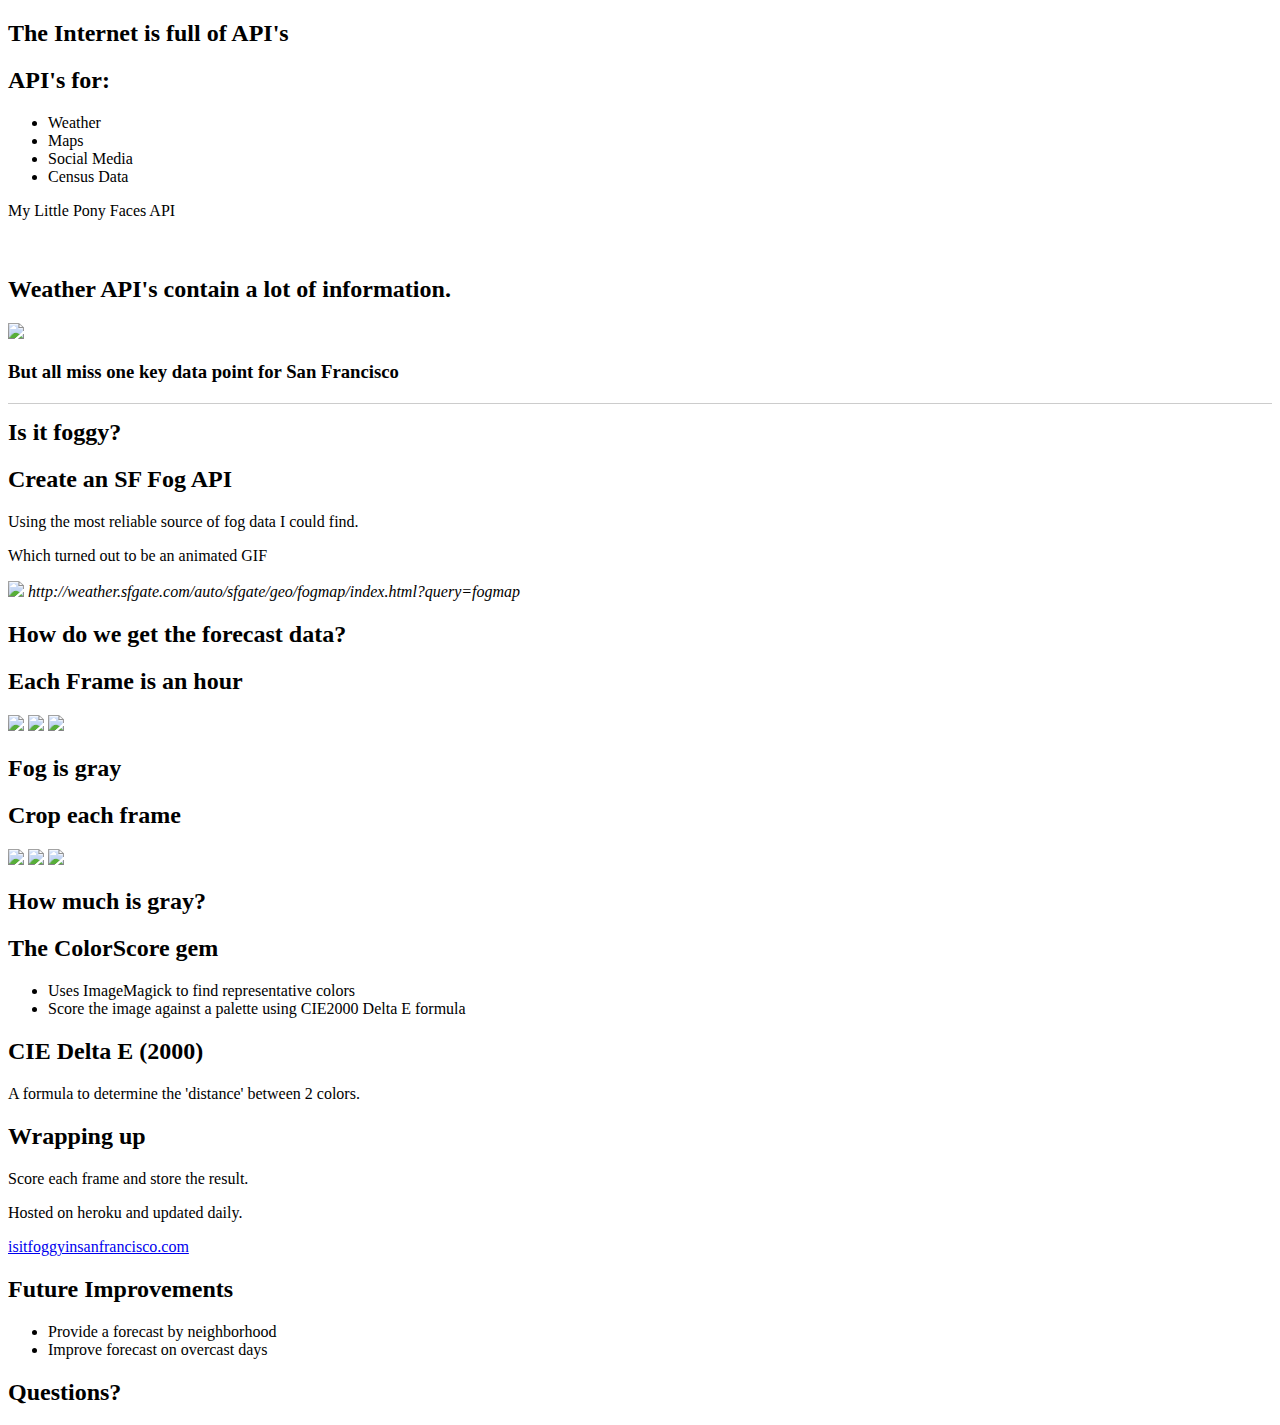
==== index.html @ 5d24ab2a "Site updated to 1f69ed5" ====
<!doctype html>
<html>
  <head>
    <meta charset="utf-8">
    
    <!-- Always force latest IE rendering engine or request Chrome Frame -->
    <meta content="IE=edge,chrome=1" http-equiv="X-UA-Compatible">
    
    <!-- Use title if it's in the page YAML frontmatter -->
    <title>The Middleman</title>
    
    <link href="stylesheets/all.css" rel="stylesheet" type="text/css" />
    <script src="javascripts/all.js" type="text/javascript"></script>
  </head>
  
  <body class="index">
    <div class="reveal">

<!-- Any section element inside of this container is displayed as a slide -->
<div class="slides">
<section>

</section>

<section>
  <h2>The Internet is full of API's</h2>
</section>

<section>
  <h2>API's for:</h2>
  <ul>
    <li class="fragment">Weather</li>
    <li class="fragment">Maps</li>
    <li class="fragment">Social Media</li>
    <li class="fragment">Census Data</li>
  </ul>
</section>

<!-- Example of nested vertical slides -->
<section>
    <p>My Little Pony Faces API</p>
    <img style="margin-left: -300px;" src="images/pony1.png"/>
    <img style="margin-top: -150px; margin-left: 100px;" src="images/pony2.png"/>
</section>

<section>
  <h2>Weather API's contain a lot of information.</h2>
  <img src="images/weather.png"/>
</section>

<section>
  <h3 style="margin-bottom: 20px;">But all miss one key data point for San Francisco</h3>
  <h2 style="border-top: 1px solid #CCC; padding-top: 15px;" class="fragment"><strong>Is it foggy?</strong></h2>
</section>

<section>
  <h2>Create an SF Fog API</h2>
  <p>
    Using the most reliable source of fog data I could find.
  </p>
</section>

<section>
  <p>Which turned out to be an animated GIF</p>
  <img src="images/fogmap.gif"/>
  <cite>http://weather.sfgate.com/auto/sfgate/geo/fogmap/index.html?query=fogmap</cite>
</section>


<section>
  <h2>How do we get the forecast data?</h2>
</section>

<section>
  <h2>Each Frame is an hour</h2>
  <img class="fog-frame" src="images/frames/fog_frame_2.gif"/>
  <img class="fog-frame" src="images/frames/fog_frame_3.gif"/>
  <img class="fog-frame" src="images/frames/fog_frame_4.gif"/>
  <h2 class="fragment">Fog is gray</h2>

</section>

<section>
  <h2>Crop each frame</h2>
  <img class="fog-frame" src="images/frames/frame_2.gif"/>
  <img class="fog-frame" src="images/frames/frame_3.gif"/>
  <img class="fog-frame" src="images/frames/frame_4.gif"/>
  <h2 class="fragment">How much is gray?</h2>
</section>

<section id="transitions">
  <h2>The ColorScore gem</h2>
  <ul>
    <li>Uses ImageMagick to find representative colors</li>
    <li>Score the image against a palette using CIE2000 Delta E formula</li>
  </ul>
</section>

<section>
  <h2>CIE Delta E (2000)</h2>
  <p>A formula to determine the 'distance' between 2 colors.</p>
</section>

<section>
  <h2>Wrapping up</h2>
  <p class="fragment">Score each frame and store the result.</p>
  <p class="fragment">Hosted on heroku and updated daily.</p>
  <p class="fragment"><a target="_blank" href="http://isitfoggyinsanfrancisco.com/">isitfoggyinsanfrancisco.com</a></p>
</section>

<section>
  <h2>Future Improvements</h2>
  <ul>
    <li>Provide a forecast by neighborhood</li>
    <li>Improve forecast on overcast days</li>
  </ul>
</section>

<section>
  <h2>Questions?</h2>
</section>

</div>

</div>
<script>

    // Full list of configuration options available here:
    // https://github.com/hakimel/reveal.js#configuration
    Reveal.initialize({
        controls: true,
        progress: true,
        history: true,
        center: true,

        theme: Reveal.getQueryHash().theme, // available themes are in /css/theme
        transition: 'default', // default/cube/page/concave/zoom/linear/fade/none

        // Parallax scrolling
        // parallaxBackgroundImage: 'https://s3.amazonaws.com/hakim-static/reveal-js/reveal-parallax-1.jpg',
        // parallaxBackgroundSize: '2100px 900px',

        // Optional libraries used to extend on reveal.js
        dependencies: [
            { src: 'lib/js/classList.js', condition: function() { return !document.body.classList; } }
//            { src: 'plugin/markdown/marked.js', condition: function() { return !!document.querySelector( '[data-markdown]' ); } },
//            { src: 'plugin/markdown/markdown.js', condition: function() { return !!document.querySelector( '[data-markdown]' ); } },
//            { src: 'plugin/highlight/highlight.js', async: true, callback: function() { hljs.initHighlightingOnLoad(); } },
//            { src: 'plugin/zoom-js/zoom.js', async: true, condition: function() { return !!document.body.classList; } },
//            { src: 'plugin/notes/notes.js', async: true, condition: function() { return !!document.body.classList; } }
        ]
    });

</script>
  </body>
</html>
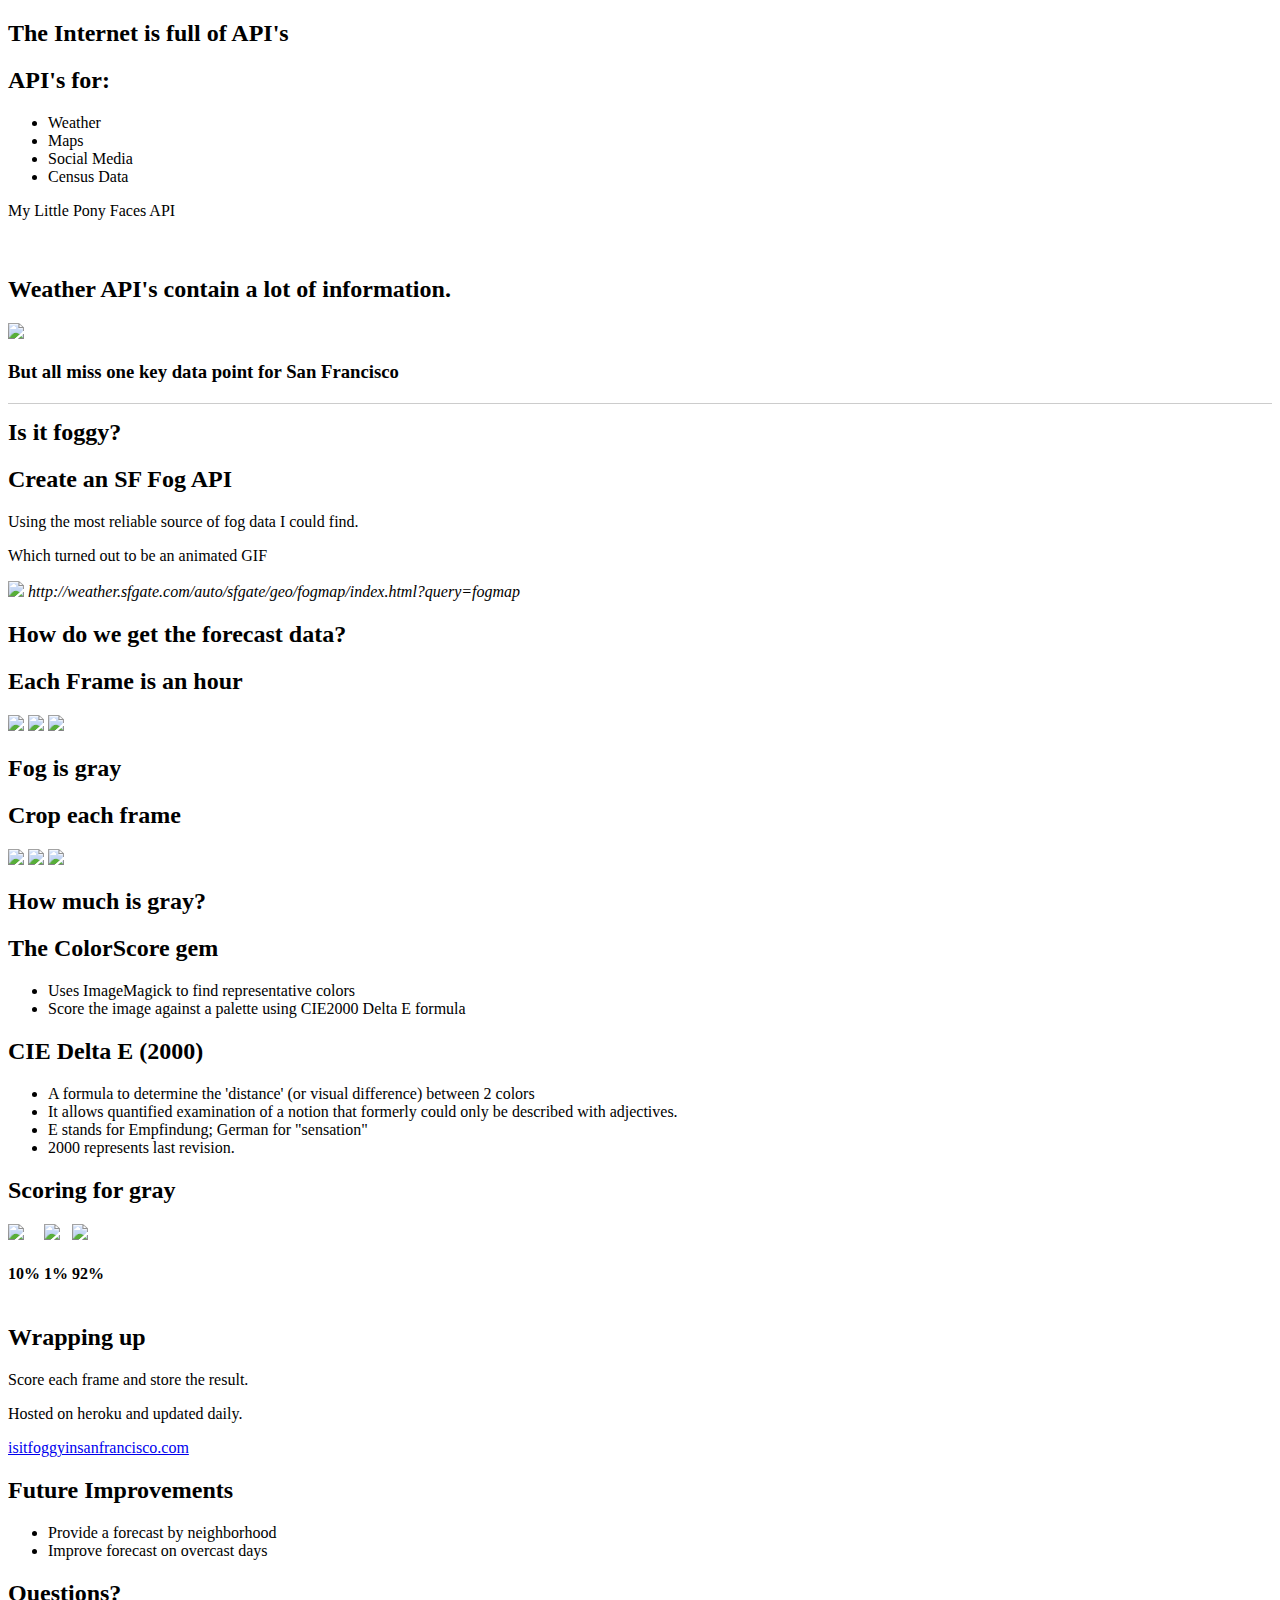
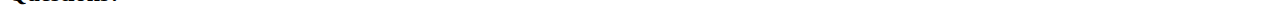
==== commit cdb11cb2: "Site updated to 54a8305" ====
--- a/index.html
+++ b/index.html
@@ -97,8 +97,30 @@
 </section>
 
 <section>
-  <h2>CIE Delta E (2000)</h2>
-  <p>A formula to determine the 'distance' between 2 colors.</p>
+  <h2>CIE Delta  E (2000)</h2>
+  <ul>
+    <li class="fragment">A formula to determine the 'distance' (or visual difference) between 2 colors</li>
+    <li class="fragment">It allows quantified examination of a notion that formerly could only be described with adjectives.</li>
+    <li class="fragment">E stands for Empfindung; German for "sensation"</li>
+    <li class="fragment">2000 represents last revision.</li>
+  </ul>
+</section>
+
+<section>
+  <h2>Scoring for gray</h2>
+  <div style="display: inline-block">
+    <img class="fog-frame" src="images/frames/frame_2.gif"/>
+    <h4>10%</h4>
+  </div>
+  <div style="display: inline-block">
+    <img class="fog-frame" src="images/frames/frame_3.gif"/>
+    <h4>1%</h4>
+  </div>
+  <div style="display: inline-block">
+    <img class="fog-frame" src="images/frames/frame_4.gif"/>
+    <h4>92%</h4>
+  </div>
+
 </section>
 
 <section>
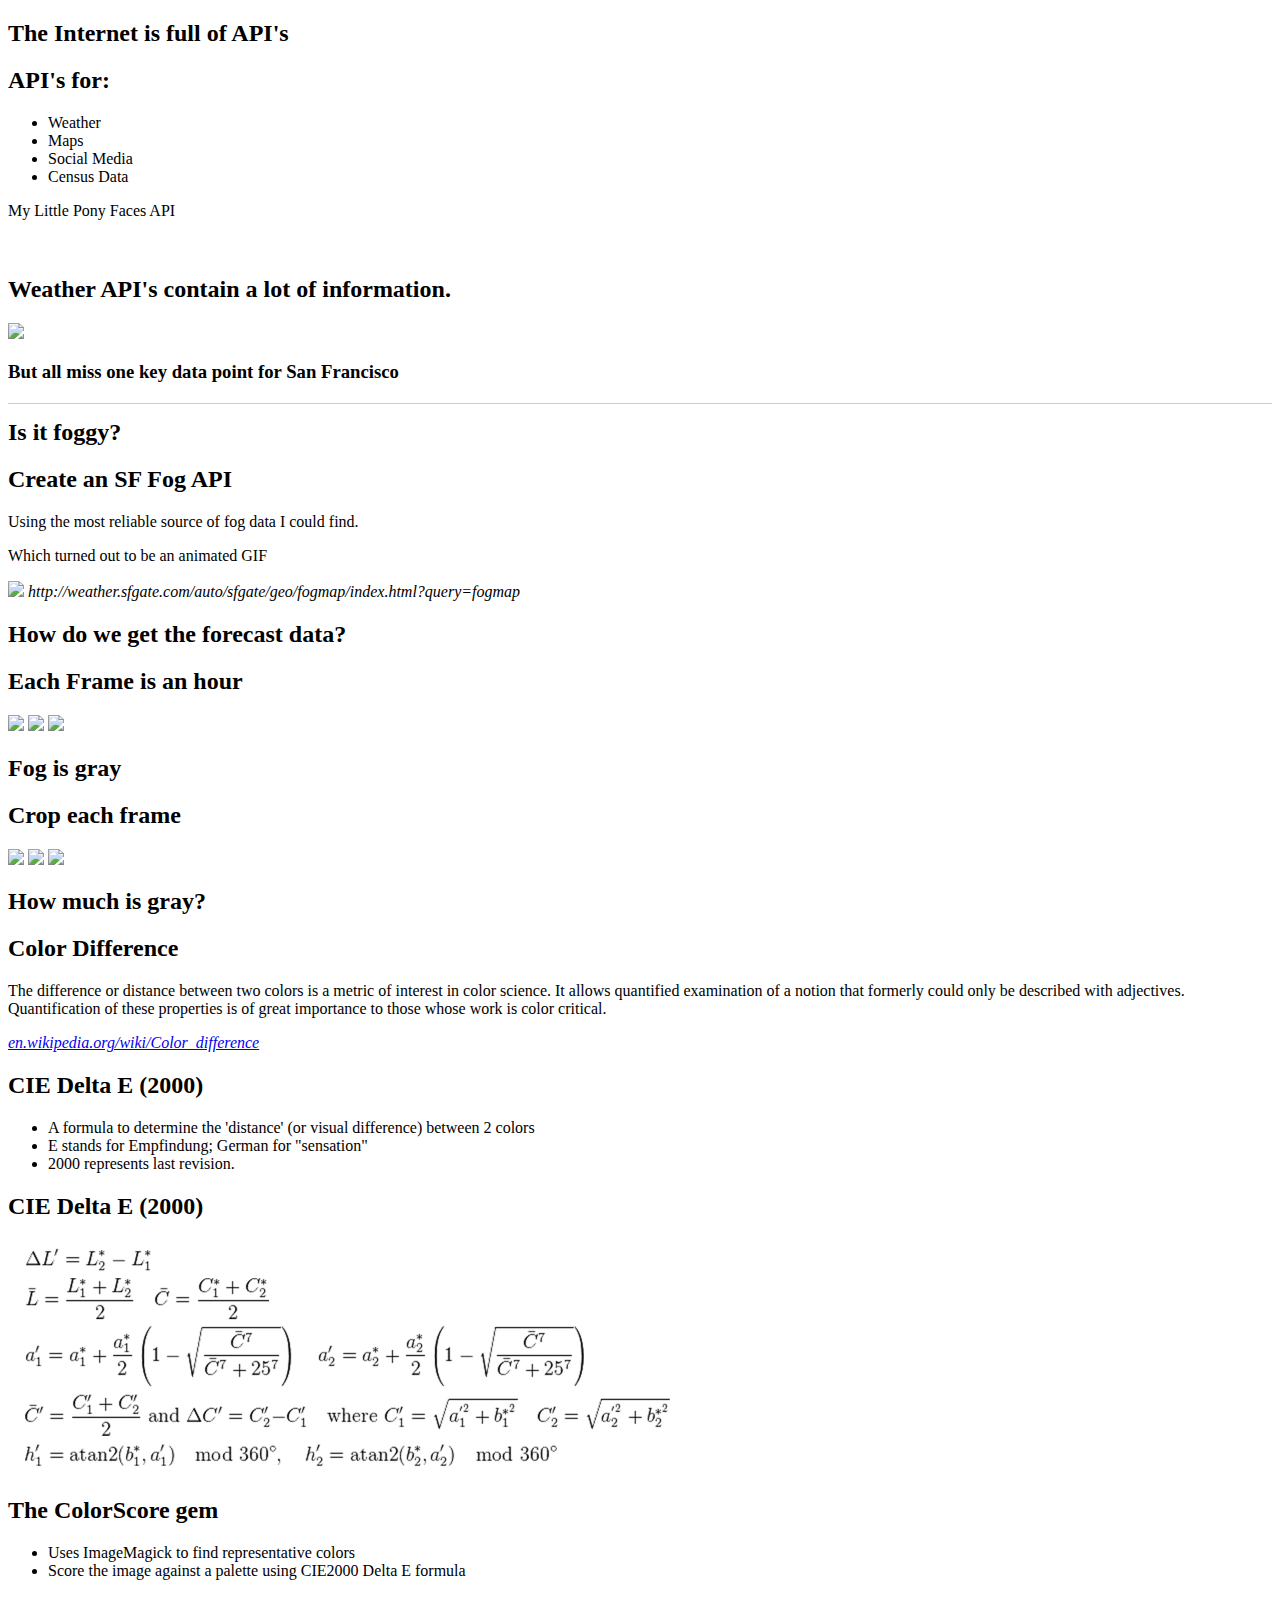
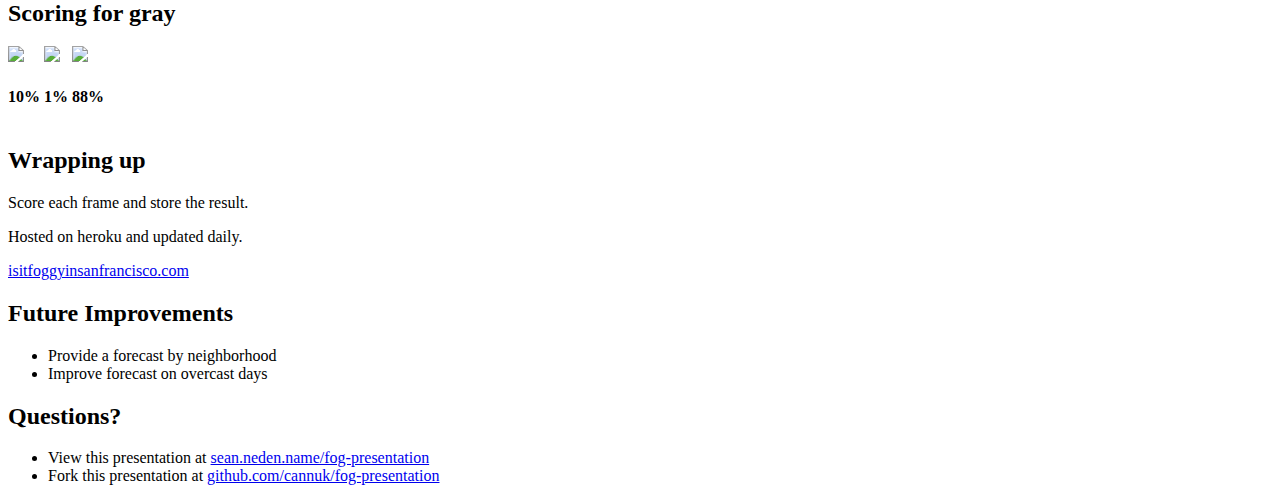
==== commit a5040add: "Site updated to 89f1a6f" ====
--- a/index.html
+++ b/index.html
@@ -18,9 +18,6 @@
 
 <!-- Any section element inside of this container is displayed as a slide -->
 <div class="slides">
-<section>
-
-</section>
 
 <section>
   <h2>The Internet is full of API's</h2>
@@ -88,21 +85,33 @@
   <h2 class="fragment">How much is gray?</h2>
 </section>
 
+<section>
+  <h2>Color Difference</h2>
+  <p>The difference or distance between two colors is a metric of interest in color science. It allows quantified
+    examination of a notion that formerly could only be described with adjectives. Quantification of these properties
+    is of great importance to those whose work is color critical.</p>
+  <cite><a href="http://en.wikipedia.org/wiki/Color_difference">en.wikipedia.org/wiki/Color_difference</a></cite>
+</section>
+
+<section>
+    <h2>CIE Delta  E (2000)</h2>
+    <ul>
+      <li class="fragment">A formula to determine the 'distance' (or visual difference) between 2 colors</li>
+      <li class="fragment">E stands for Empfindung; German for "sensation"</li>
+      <li class="fragment">2000 represents last revision.</li>
+    </ul>
+</section>
+
+  <section>
+    <h2>CIE Delta  E (2000)</h2>
+    <img src="images/formula.png"/>
+  </section>
+
 <section id="transitions">
   <h2>The ColorScore gem</h2>
   <ul>
     <li>Uses ImageMagick to find representative colors</li>
     <li>Score the image against a palette using CIE2000 Delta E formula</li>
-  </ul>
-</section>
-
-<section>
-  <h2>CIE Delta  E (2000)</h2>
-  <ul>
-    <li class="fragment">A formula to determine the 'distance' (or visual difference) between 2 colors</li>
-    <li class="fragment">It allows quantified examination of a notion that formerly could only be described with adjectives.</li>
-    <li class="fragment">E stands for Empfindung; German for "sensation"</li>
-    <li class="fragment">2000 represents last revision.</li>
   </ul>
 </section>
 
@@ -118,7 +127,7 @@
   </div>
   <div style="display: inline-block">
     <img class="fog-frame" src="images/frames/frame_4.gif"/>
-    <h4>92%</h4>
+    <h4>88%</h4>
   </div>
 
 </section>
@@ -140,6 +149,10 @@
 
 <section>
   <h2>Questions?</h2>
+  <ul>
+    <li>View this presentation at <a href="http://sean.neden.name/fog-presentation/">sean.neden.name/fog-presentation</a></li>
+    <li>Fork this presentation at <a href="https://github.com/cannuk/fog-presentation">github.com/cannuk/fog-presentation</a></li>
+  </ul>
 </section>
 
 </div>
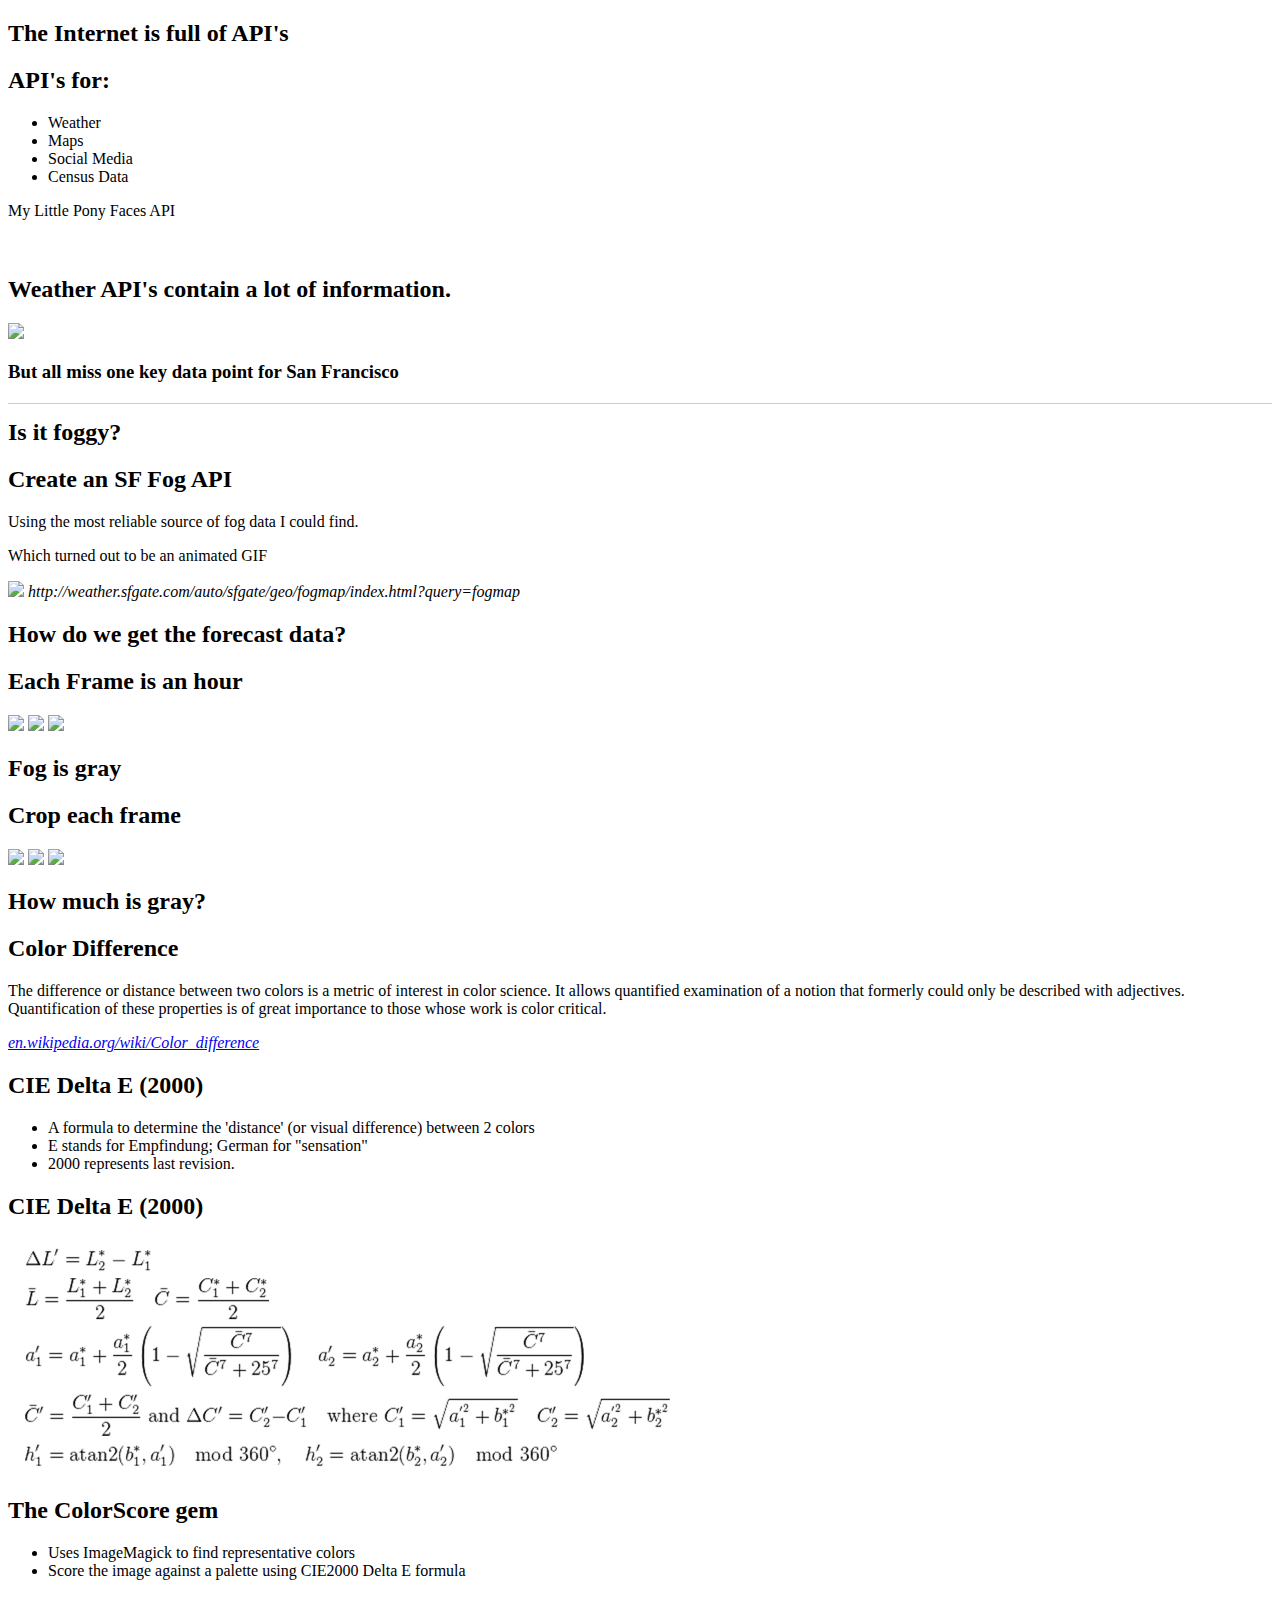
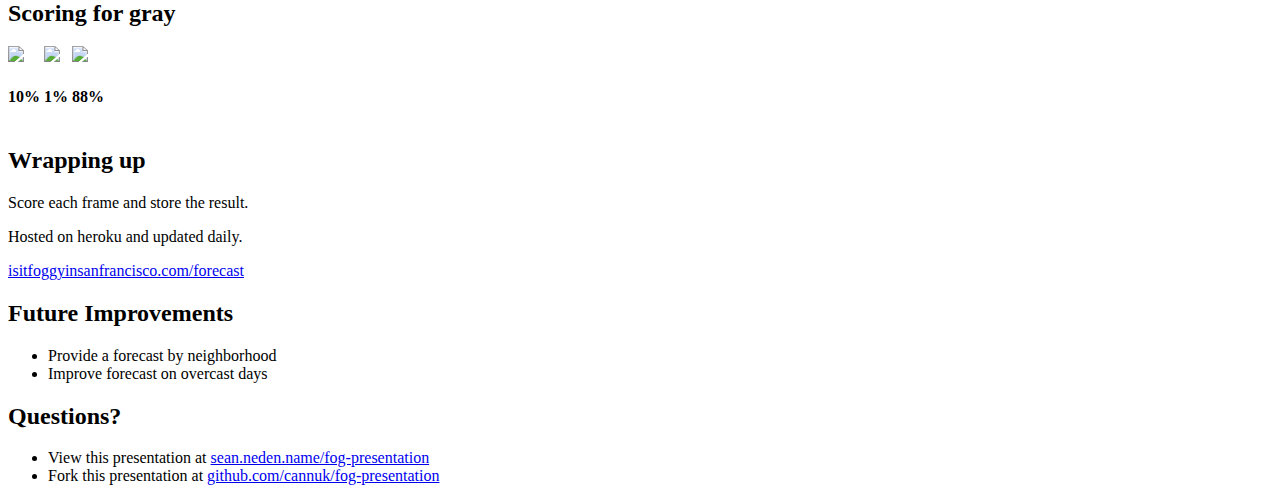
==== commit 8fe44aef: "Site updated to c06bedf" ====
--- a/index.html
+++ b/index.html
@@ -136,7 +136,7 @@
   <h2>Wrapping up</h2>
   <p class="fragment">Score each frame and store the result.</p>
   <p class="fragment">Hosted on heroku and updated daily.</p>
-  <p class="fragment"><a target="_blank" href="http://isitfoggyinsanfrancisco.com/">isitfoggyinsanfrancisco.com</a></p>
+  <p class="fragment"><a target="_blank" href="http://isitfoggyinsanfrancisco.com/forecast">isitfoggyinsanfrancisco.com/forecast</a></p>
 </section>
 
 <section>
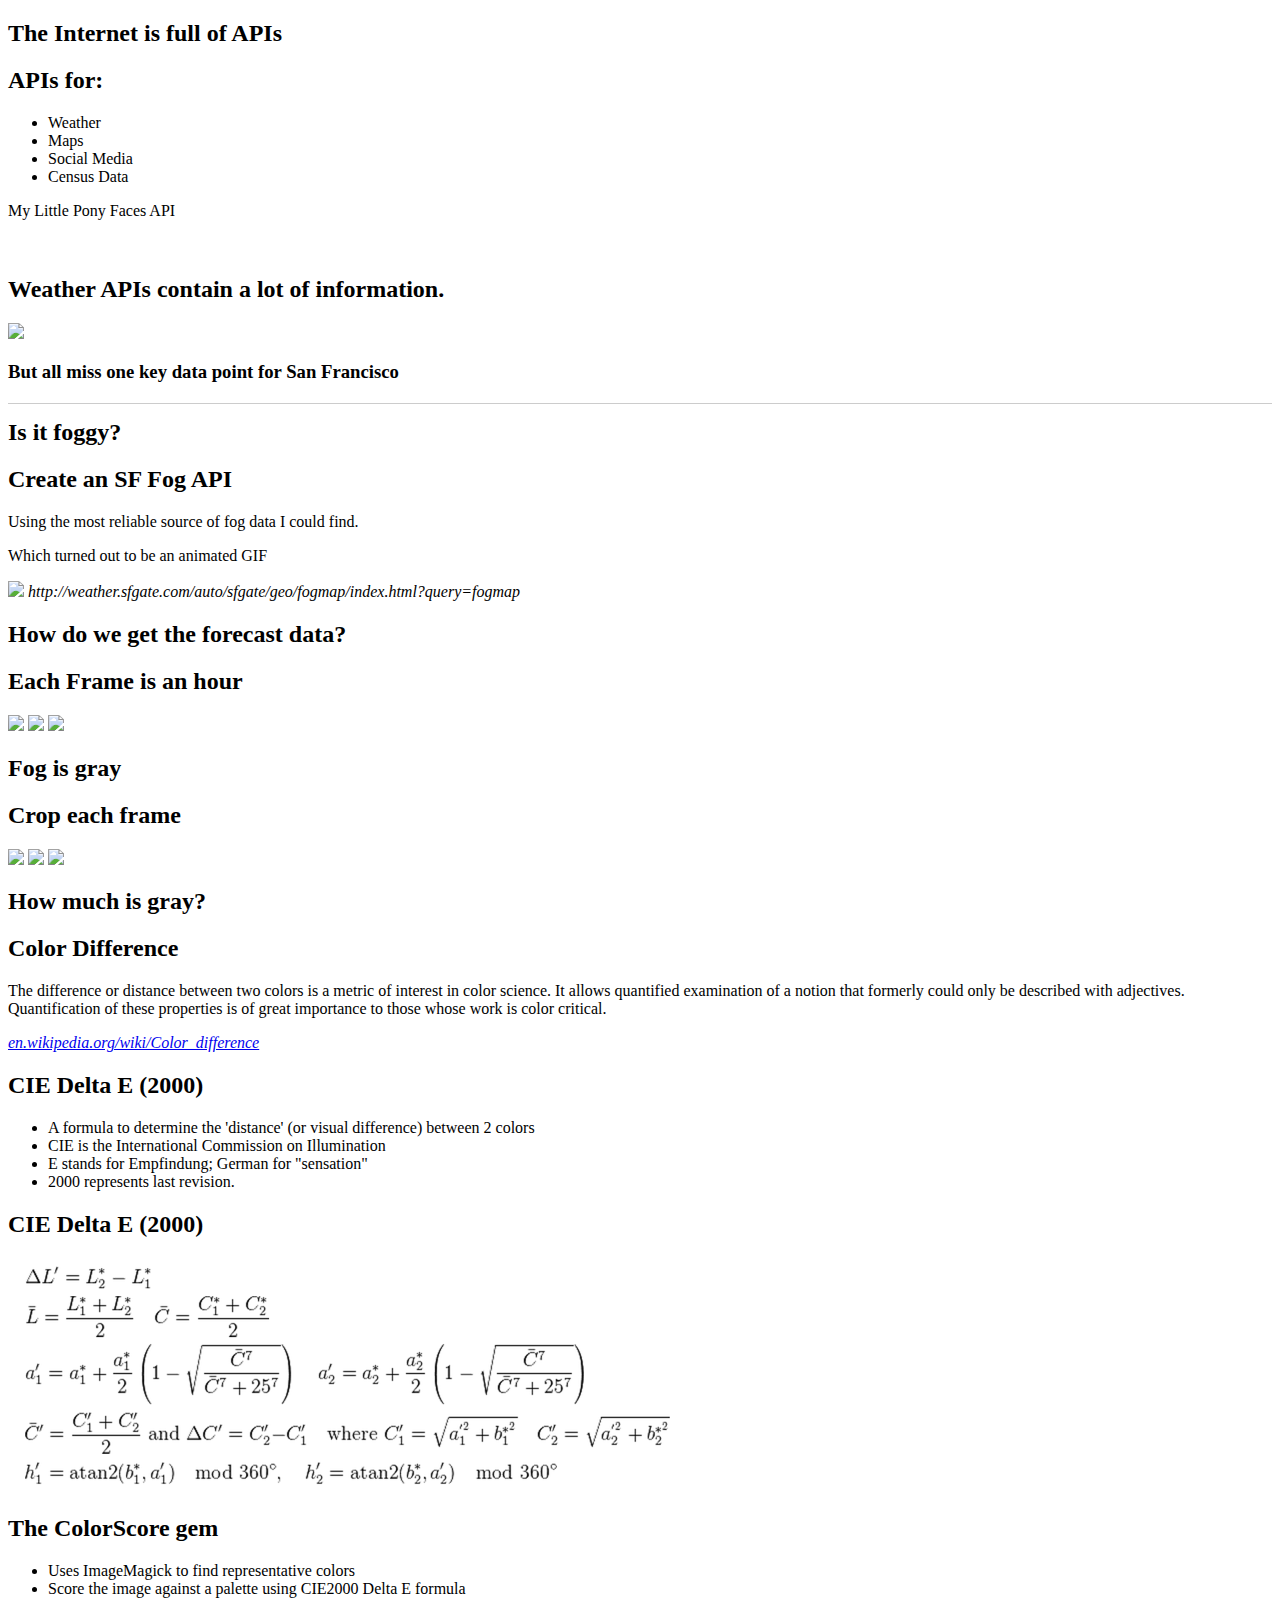
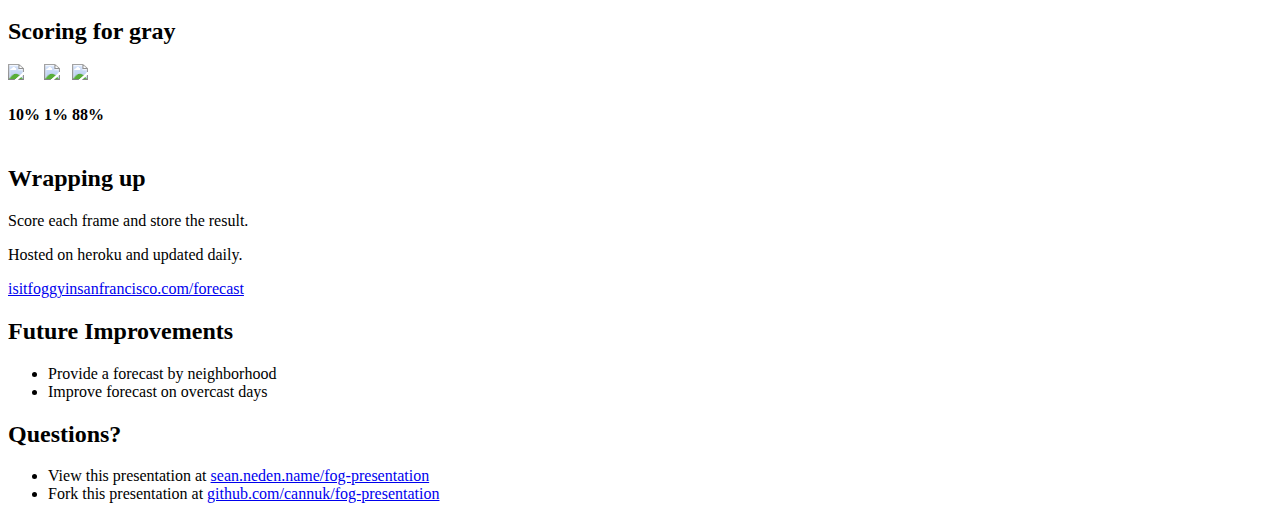
==== commit 5fe79932: "Site updated to 7e7c305" ====
--- a/index.html
+++ b/index.html
@@ -20,11 +20,11 @@
 <div class="slides">
 
 <section>
-  <h2>The Internet is full of API's</h2>
+  <h2>The Internet is full of APIs</h2>
 </section>
 
 <section>
-  <h2>API's for:</h2>
+  <h2>APIs for:</h2>
   <ul>
     <li class="fragment">Weather</li>
     <li class="fragment">Maps</li>
@@ -41,7 +41,7 @@
 </section>
 
 <section>
-  <h2>Weather API's contain a lot of information.</h2>
+  <h2>Weather APIs contain a lot of information.</h2>
   <img src="images/weather.png"/>
 </section>
 
@@ -97,6 +97,7 @@
     <h2>CIE Delta  E (2000)</h2>
     <ul>
       <li class="fragment">A formula to determine the 'distance' (or visual difference) between 2 colors</li>
+      <li class="fragment">CIE is the International Commission on Illumination</li>
       <li class="fragment">E stands for Empfindung; German for "sensation"</li>
       <li class="fragment">2000 represents last revision.</li>
     </ul>
